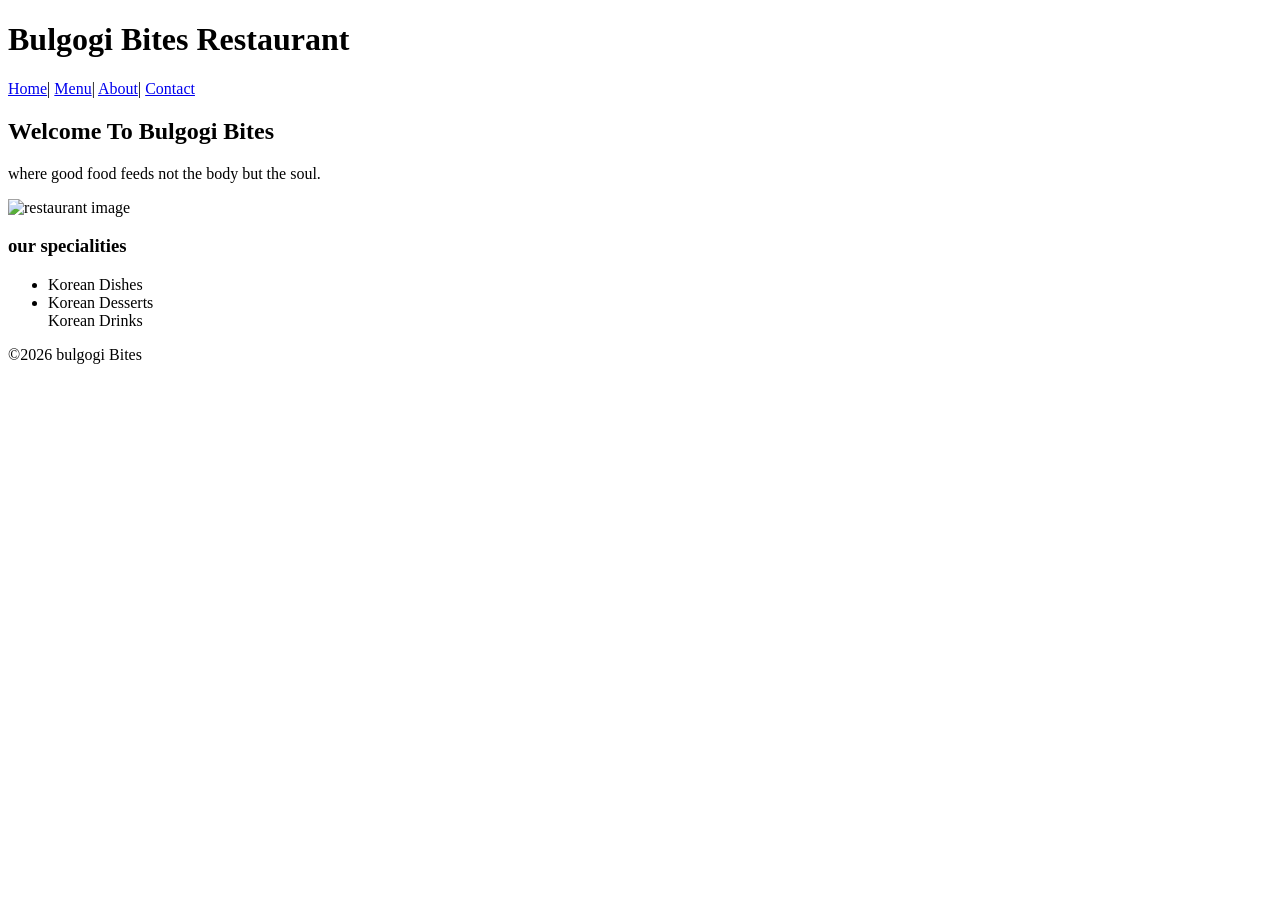
==== index.html @ 3a155b6d "Add files via upload" ====
<!DOCTYPE html>
<html lang="en">
    <head>
        <meta charset="UTF-8">
        <title>Bulgogi Bites|Home</title>
    </head>
<body>

    <header>
        <h1>Bulgogi Bites Restaurant</h1>
        <nav>
            <a href="index.html">Home</a>|
            <a href="menu.html">Menu</a>|
            <a href="about.html">About</a>|
            <a href="contact.html">Contact</a>
        </nav>
    </header>
<main>
    <h2>Welcome To Bulgogi Bites</h2>
        <p>where good food feeds not the body but the soul.</p>

        <img src="restaurant.jpg" alt="restaurant image" width="400">

        <section>
            <h3>our specialities</h3>
            <ul>
                <li>Korean Dishes</li>
                <li>Korean Desserts</li>
                </li>Korean Drinks</li>
            </ul>
        </section>
            
</main>

<footer>
    <p>&copy;2026 bulgogi Bites</p>
</footer>

</body>
</html>
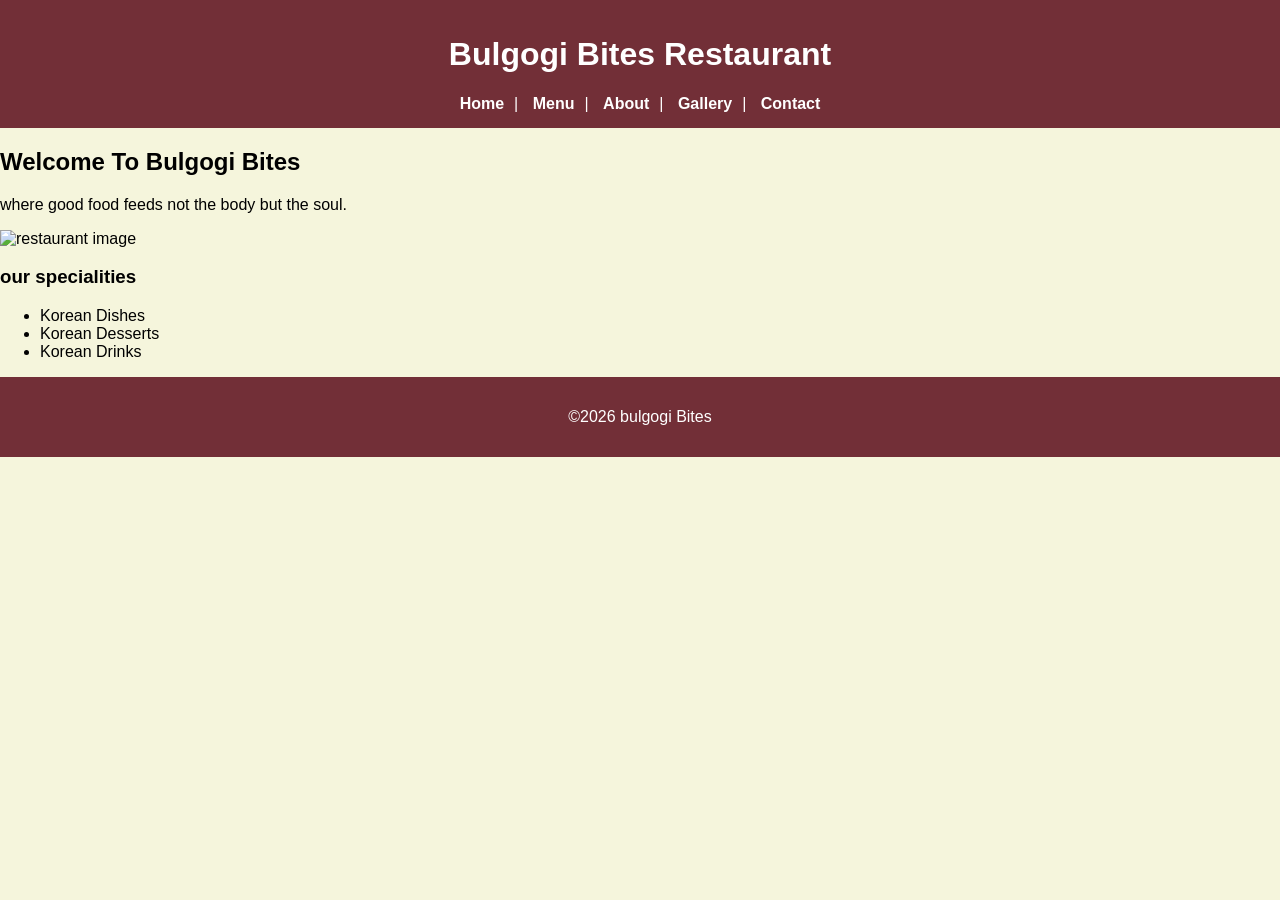
==== commit 3e7ad45d: "Add files via upload" ====
--- a/index.html
+++ b/index.html
@@ -2,16 +2,18 @@
 <html lang="en">
     <head>
         <meta charset="UTF-8">
+        <meta name="viewport" content="width=device-width, initial-scale=1.0">
         <title>Bulgogi Bites|Home</title>
+        <link rel="stylesheet" href="style.css">
     </head>
 <body>
-
     <header>
         <h1>Bulgogi Bites Restaurant</h1>
         <nav>
             <a href="index.html">Home</a>|
             <a href="menu.html">Menu</a>|
             <a href="about.html">About</a>|
+            <a href="gallery.html">Gallery</a>|
             <a href="contact.html">Contact</a>
         </nav>
     </header>
@@ -19,14 +21,14 @@
     <h2>Welcome To Bulgogi Bites</h2>
         <p>where good food feeds not the body but the soul.</p>
 
-        <img src="restaurant.jpg" alt="restaurant image" width="400">
+        <img src="images/restaurant.jpeg" alt="restaurant image" width="100%" height="100%">
 
         <section>
             <h3>our specialities</h3>
             <ul>
                 <li>Korean Dishes</li>
                 <li>Korean Desserts</li>
-                </li>Korean Drinks</li>
+                <li>Korean Drinks</li>
             </ul>
         </section>
             
--- a/style.css
+++ b/style.css
@@ -0,0 +1,95 @@
+body{
+    background-color:#f5f5dc;
+    font-family: Arial,sans-serif;
+    margin:0;
+}
+header,footer{
+    background-color:#722f37;
+    color:white;
+    text-align:center;
+    padding: 15px;
+}
+nav a{
+    color: white;
+    text-decoration: none;
+    margin:10px;
+    font-weight:bold;
+}
+nav a:hover{
+    text-decoration:underline;
+}
+.menu-title{
+    font-size: 40px;
+    margin: 20px;
+}
+.category-title{
+    margin-left: 20px;
+    color:#722f37;
+}
+.menu-grid{
+    display: flex;
+    gap: 20px;
+    padding: 20px;
+    flex-wrap: wrap;
+}
+.card{
+    background: white;
+    border-radius:20px;
+    width:220px;
+    overflow:hidden;
+    box-shadow: 0 4px 10px rgba(0,0,0,0.2);
+    transition:0.3s;
+}
+.card:hover{
+    transform:scale(1.05);
+}
+.card img{
+    width:100%;
+    height: 150px;
+    object-fit: cover;
+}
+.card-info{
+    background: black;
+    color:white;
+    padding: 10px;
+}
+.card-info h4{
+    margin: 5px 0;
+}
+.card-info p{
+    font-size: 12px;
+    color:#ccc;
+}
+.card-info span{
+    font-weight:bold;
+    font-size: 18px;
+}
+.gallery-grid {
+
+    display: grid;
+
+    grid-template-columns: repeat(3, 1fr); /* 3 columns */
+
+    gap: 10px;
+
+    padding: 20px;
+
+}
+.gallery-grid img {
+
+    width: 100%;
+
+    height: 200px;
+
+    object-fit: cover;
+
+    border-radius: 10px;
+
+    transition: 0.3s;
+
+}
+.gallery-grid img:hover {
+
+    transform: scale(1.05);
+
+}
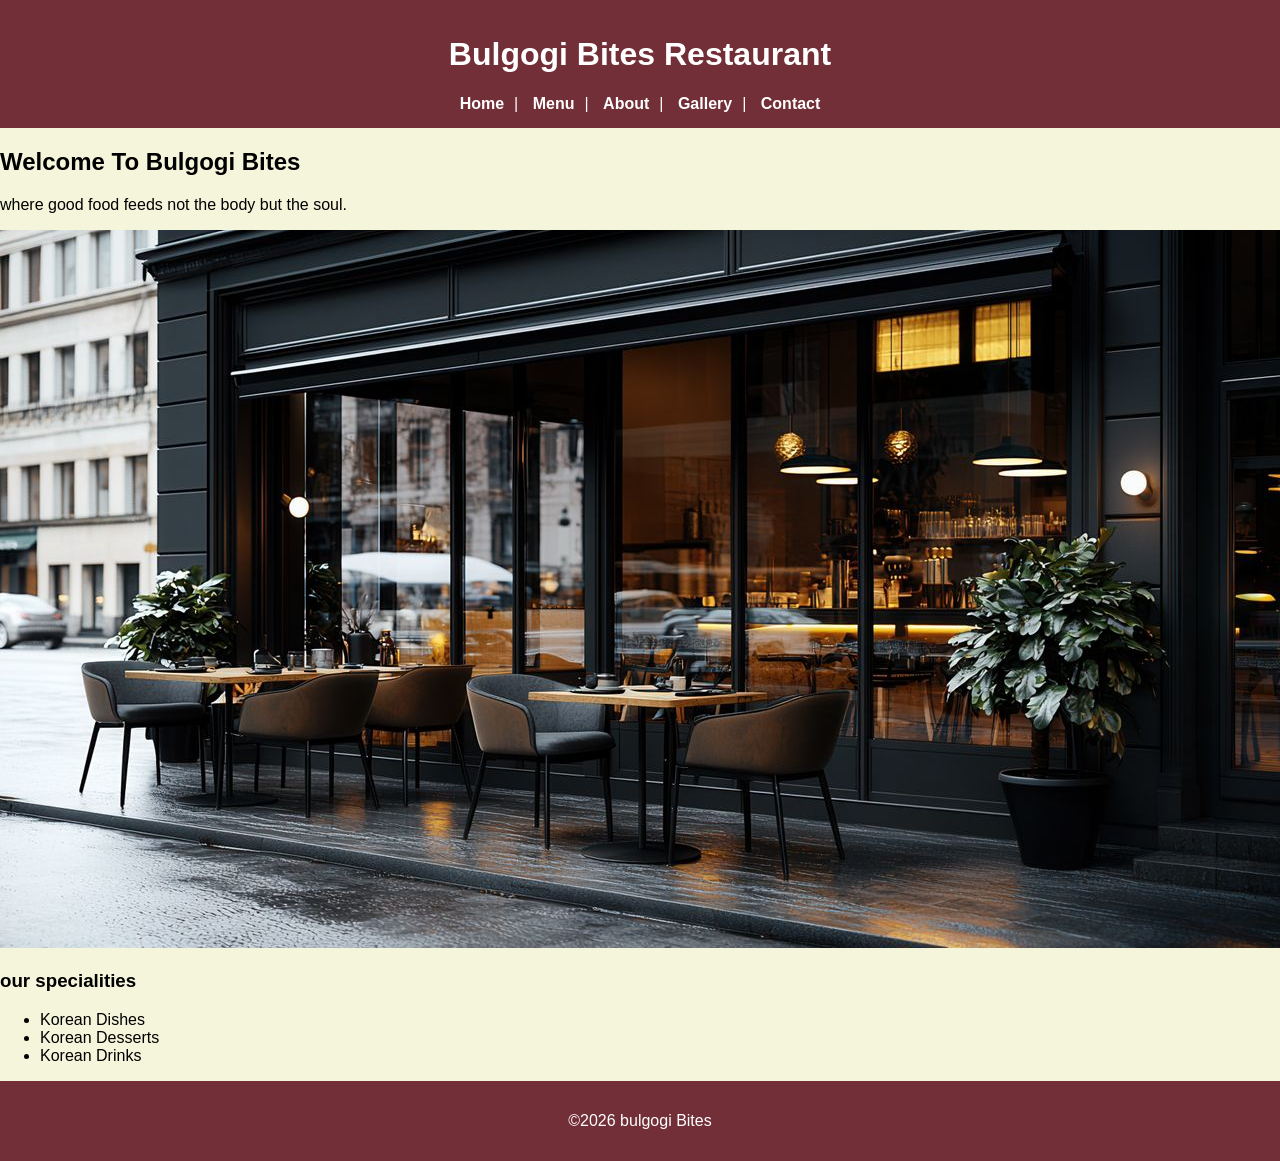
==== commit 6c40cc81: "Add files via upload" ====
--- a/index.html
+++ b/index.html
@@ -21,7 +21,7 @@
     <h2>Welcome To Bulgogi Bites</h2>
         <p>where good food feeds not the body but the soul.</p>
 
-        <img src="images/restaurant.jpeg" alt="restaurant image" width="100%" height="100%">
+        <img src="restaurant.jpeg" alt="restaurant image" width="100%" height="100%">
 
         <section>
             <h3>our specialities</h3>
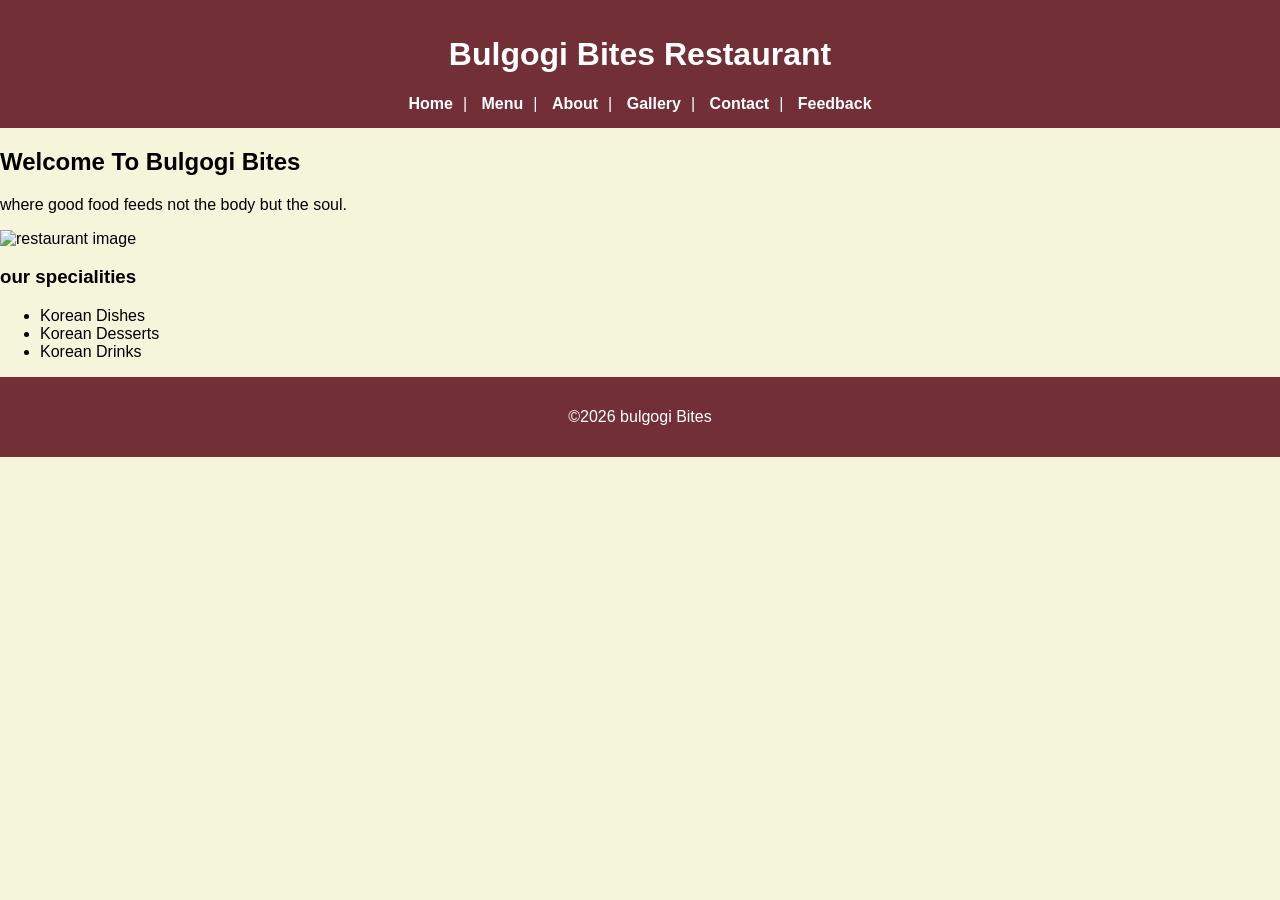
==== commit 3454992e: "Add files via upload" ====
--- a/index.html
+++ b/index.html
@@ -14,14 +14,16 @@
             <a href="menu.html">Menu</a>|
             <a href="about.html">About</a>|
             <a href="gallery.html">Gallery</a>|
-            <a href="contact.html">Contact</a>
+            <a href="contact.html">Contact</a>|
+            <a href="feedback.html">Feedback</a>
+
         </nav>
     </header>
 <main>
     <h2>Welcome To Bulgogi Bites</h2>
         <p>where good food feeds not the body but the soul.</p>
 
-        <img src="restaurant.jpeg" alt="restaurant image" width="100%" height="100%">
+        <img src="images/restaurant.jpeg" alt="restaurant image" width="100%" height="100%">
 
         <section>
             <h3>our specialities</h3>
--- a/style.css
+++ b/style.css
@@ -92,4 +92,136 @@
 
     transform: scale(1.05);
 
+}
+
+.feedback-page{
+
+    padding:40px;
+
+}
+
+.top-feedback{
+
+    display:flex;
+
+    justify-content:space-between;
+
+    margin-bottom:50px;
+
+}
+
+.rating-box{
+
+    background:#f8f3df;
+
+    padding:30px;
+
+    text-align:center;
+
+    border-radius:10px;
+
+    width:250px;
+
+}
+
+.rating-box h2{
+
+    color:goldenrod;
+
+    font-size:40px;
+
+}
+
+.stars{
+
+    color:gold;
+
+    font-size:25px;
+
+}
+
+.bottom-feedback{
+
+    display:flex;
+
+    gap:40px;
+
+}
+
+.reviews{
+
+    width:50%;
+
+}
+
+.review-card{
+
+    background:white;
+
+    display:flex;
+
+    padding:20px;
+
+    margin-bottom:20px;
+
+    border-radius:10px;
+
+}
+
+.review-card img{
+
+    width:80px;
+
+    height:80px;
+
+    border-radius:50%;
+
+    margin-right:20px;
+
+}
+
+.review-form{
+
+    width:50%;
+
+}
+
+.review-form input,
+
+.review-form textarea{
+
+    width:100%;
+
+    padding:12px;
+
+    margin-bottom:20px;
+
+}
+
+.review-form button{
+
+    width:100%;
+
+    padding:15px;
+
+    background:gold;
+
+    border:none;
+
+    border-radius:10px;
+
+}
+
+.bar{
+
+    display:inline-block;
+
+    width:200px;
+
+    height:8px;
+
+    background:gold;
+
+    border-radius:10px;
+
 }
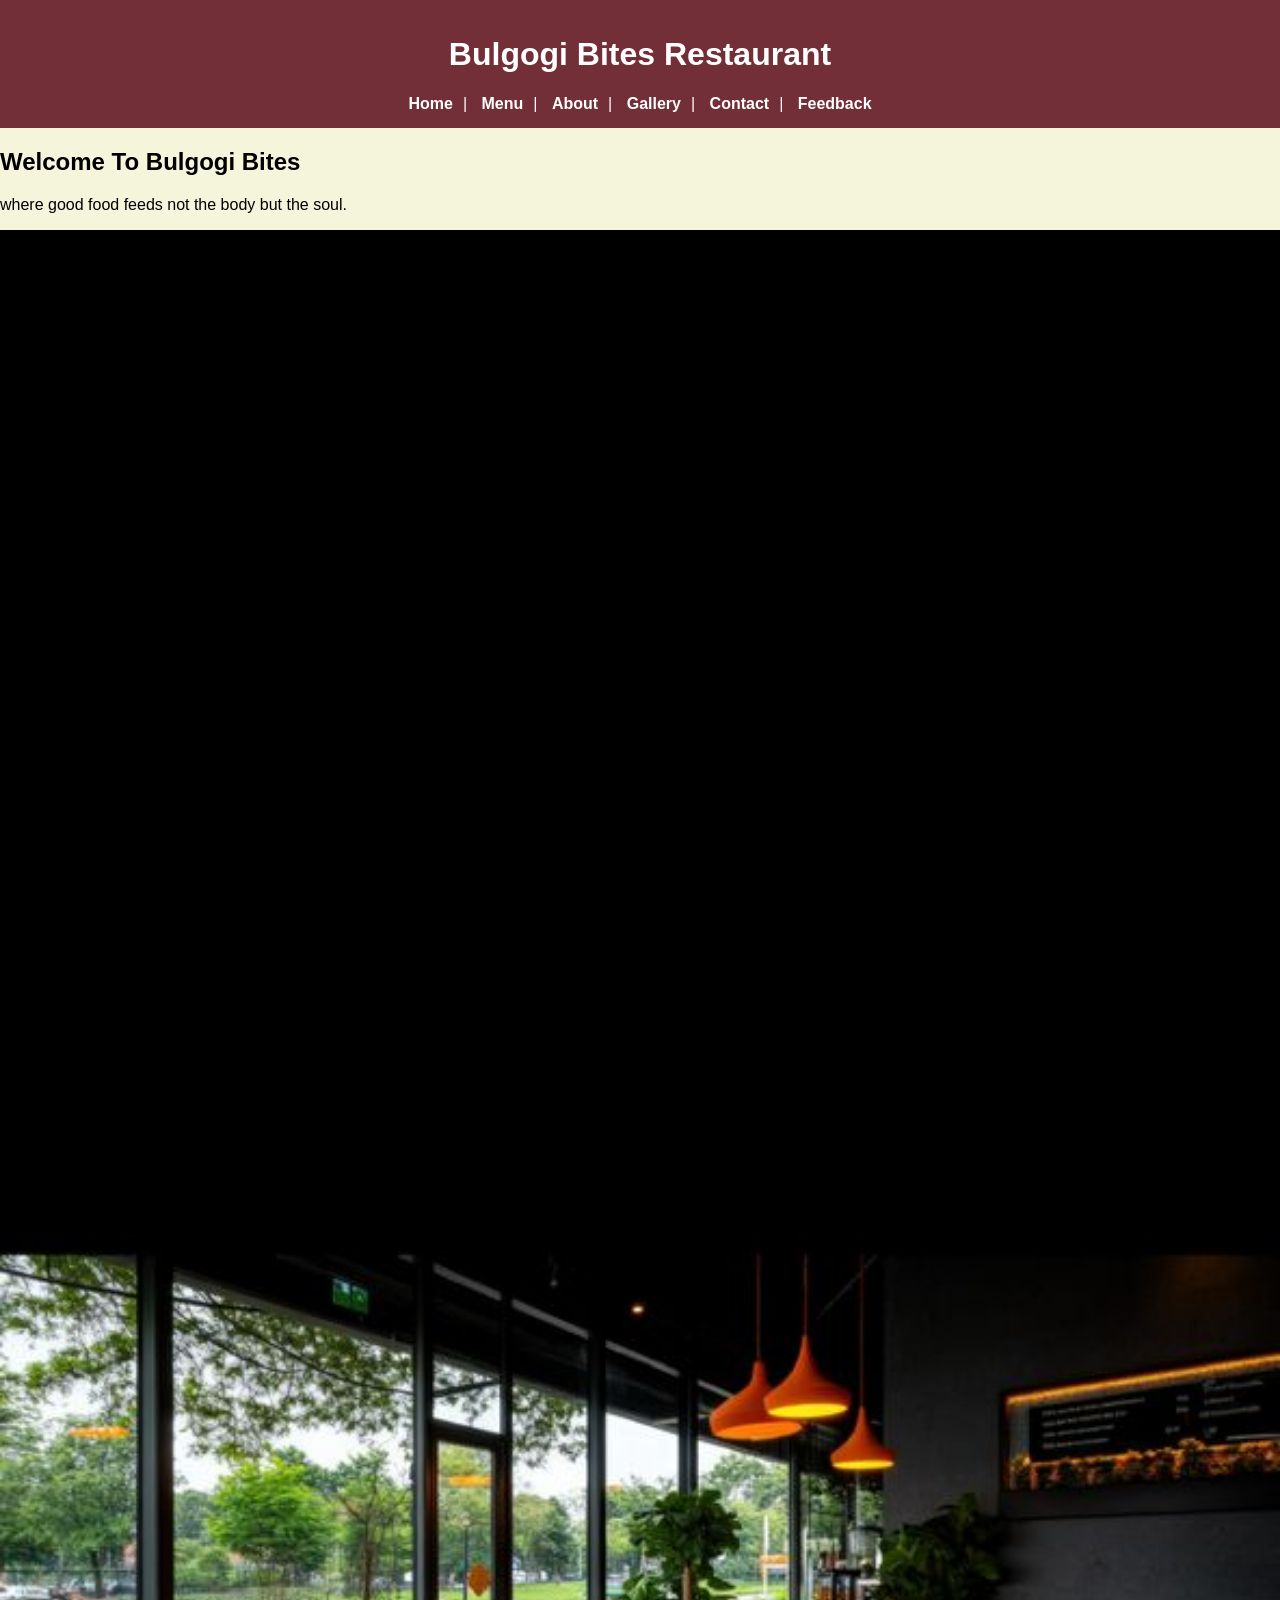
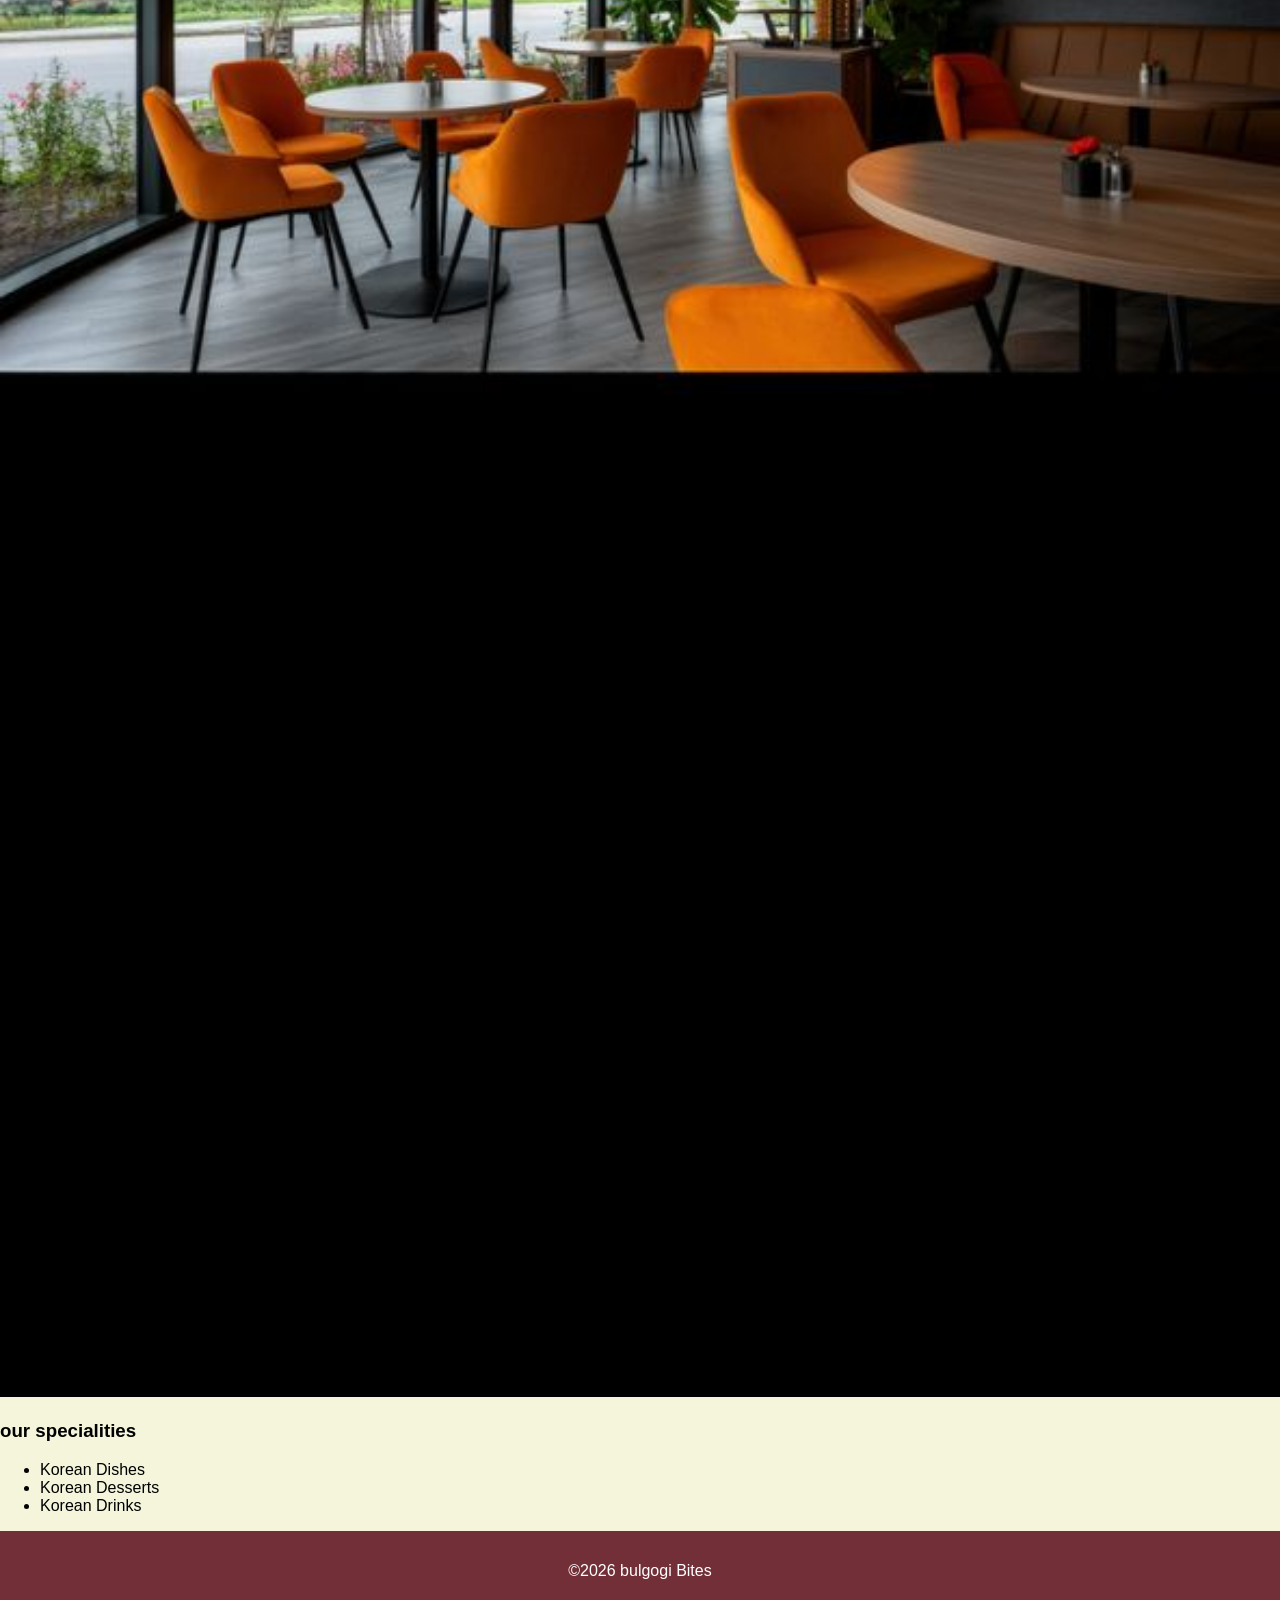
==== commit 6761eafb: "Add files via upload" ====
--- a/index.html
+++ b/index.html
@@ -23,7 +23,7 @@
     <h2>Welcome To Bulgogi Bites</h2>
         <p>where good food feeds not the body but the soul.</p>
 
-        <img src="images/restaurant.jpeg" alt="restaurant image" width="100%" height="100%">
+        <img src="bulgogi restaurant.JPEG" alt="bulgogi restaurant image" width="100%" height="100%">
 
         <section>
             <h3>our specialities</h3>
